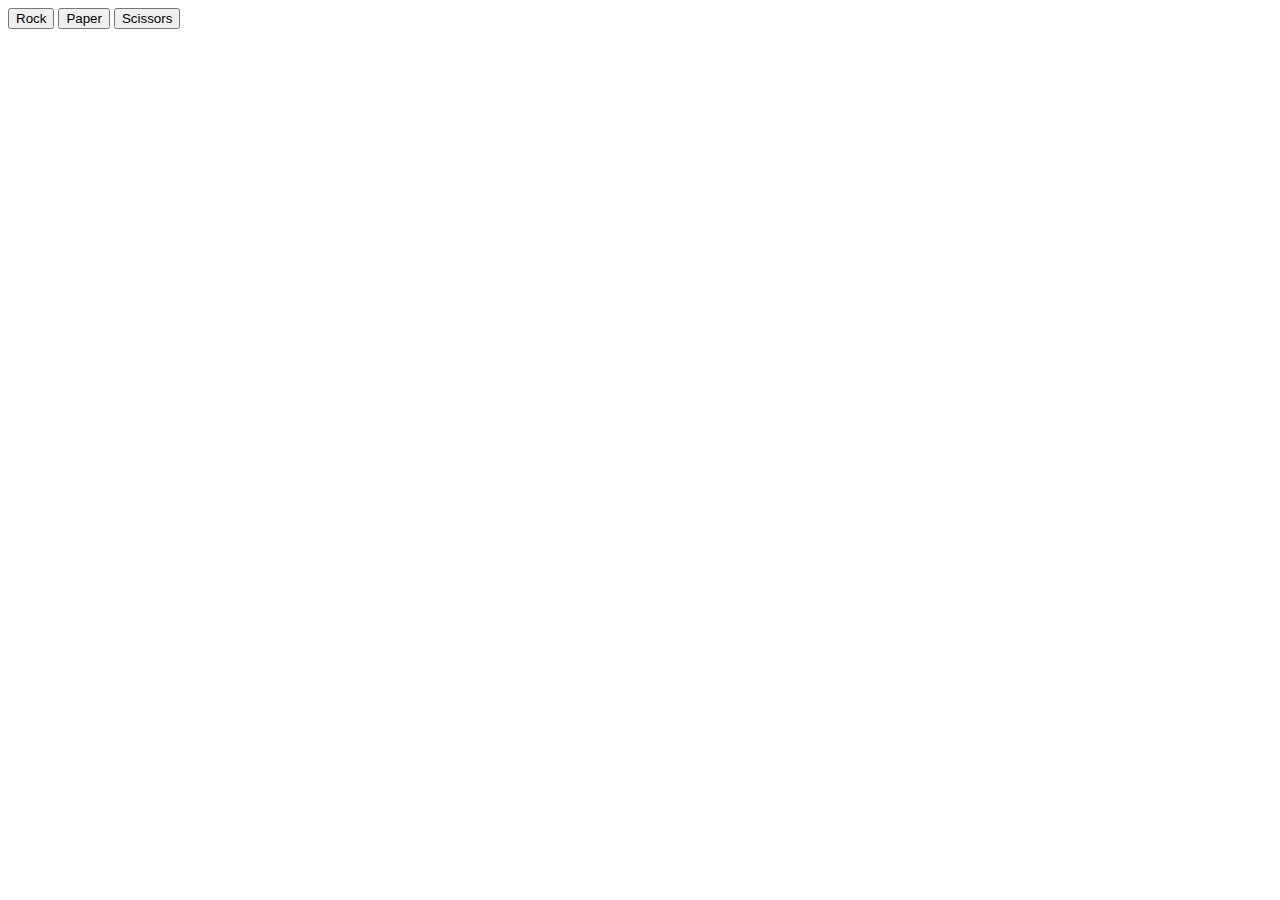
==== rock-paper-scissors-ui.html @ d5183778 "game with buttons and DOM manipulaiton, first verssion" ====
<!DOCTYPE html>
<html>
<head>
    <title>Rock Paper Scissors</title>

</head>
<body>
    <button id='rock'>Rock</button>
    <button id='paper'>Paper</button>
    <button id='scissors'>Scissors</button>
    
    <div id='results'></div>
    <div id='running-score'></div>

    <script>

        const resultsDiv = document.querySelector('#results');
        const runningScoreDiv = document.querySelector('#running-score');

        function computerPlay() {
            const number = Math.trunc(Math.random()*3);
            let computer
            if (number === 0) {
                computer = 'rock';
            } else if (number === 1) {
                computer = 'paper';
            } else {
                computer = 'scissors'
            }
            return computer
        }


        function playRound(playerSelection, computerSelection) {
            let win = 2;
            playerSelection = playerSelection.toLowerCase();
            if (playerSelection != computerSelection) {
                if (playerSelection === 'rock') {
                    if (computerSelection === 'paper'){
                        win = 0;
                    } else {
                        win = 1;
                    }
                } else if (playerSelection === 'paper') {
                    if (computerSelection === 'scissors') {
                        win = 0;
                    } else {
                        win = 1;
                    }
                } else {
                    if (computerSelection === 'rock') {
                        win = 0;
                    } else {
                        win = 1;
                    }
                }
            }
            console.log(win)
            return win
        }


        let playerScore = 0;
        let computerScore = 0;
        let result = 2;
        console.log('1');
        

        const buttons = document.querySelectorAll('button');
        buttons.forEach((button) => {
            
            button.addEventListener('click', () => {
                let playerSelection = button.getAttribute('id');    
                console.log(playerSelection);
                let computerSelection = computerPlay();
                console.log(computerSelection);
                result = playRound(playerSelection, computerSelection);

                        
                if (result === 1) {
                    playerScore += 1;
                    resultsDiv.textContent = 'player wins the round';
                } else if (result === 0) {
                    computerScore += 1;
                    resultsDiv.textContent = 'computer wins the round';
                }

                runningScoreDiv.textContent = `playerScore: ${playerScore}, computerScore: ${computerScore}`

                        
                if (playerScore === 5) {
                    resultsDiv.textContent = 'player wins the game!';
                } else if (computerScore === 5) {
                    resultsDiv.textContent = 'computer wins the game!';
                }   

            })
        })
        
    </script>
</body>
</html>
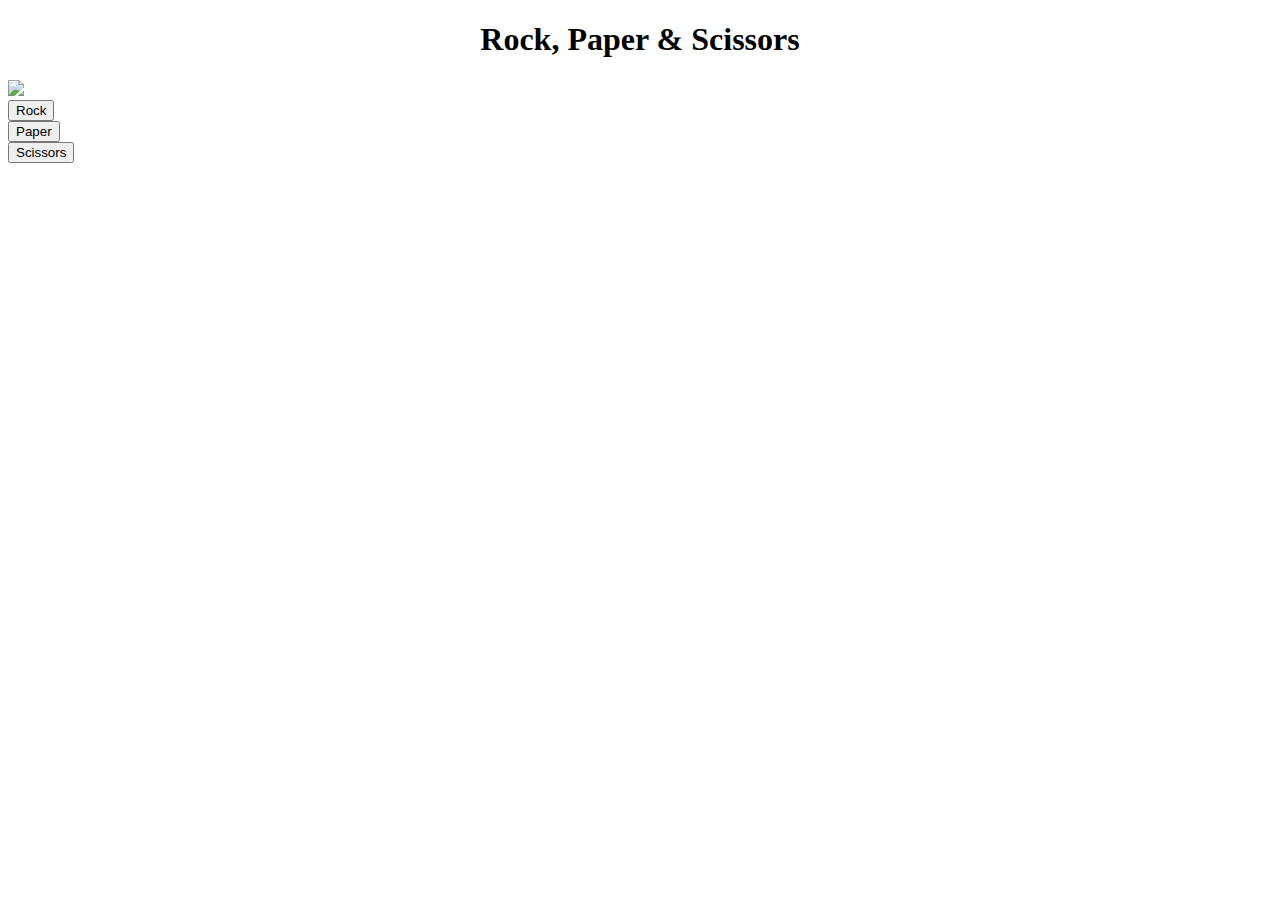
==== commit 18f9c308: "improved visual ui using bootstrap. Emojis still not working" ====
--- a/rock-paper-scissors-ui.html
+++ b/rock-paper-scissors-ui.html
@@ -2,101 +2,52 @@
 <html>
 <head>
     <title>Rock Paper Scissors</title>
-
+    <link href="https://cdn.jsdelivr.net/npm/bootstrap@5.0.0-beta1/dist/css/bootstrap.min.css" rel="stylesheet" integrity="sha384-giJF6kkoqNQ00vy+HMDP7azOuL0xtbfIcaT9wjKHr8RbDVddVHyTfAAsrekwKmP1" crossorigin="anonymous">
+    <link rel='stylesheet' href='style.css'>
 </head>
 <body>
-    <button id='rock'>Rock</button>
-    <button id='paper'>Paper</button>
-    <button id='scissors'>Scissors</button>
-    
-    <div id='results'></div>
-    <div id='running-score'></div>
+    <div class='container'>
 
-    <script>
+        <div class='row'>
+            <div class='col'>
+                <h1 class='display-4'>Rock, Paper & Scissors</h1>
+            </div>
+            <div class='col-4'>
+                <img src='images/rps.jpg'>
+            </div>   
+        </div>
 
-        const resultsDiv = document.querySelector('#results');
-        const runningScoreDiv = document.querySelector('#running-score');
+        <div class='row'>
+            <div class='col-2'>
+                <div class='row'><button id='rock' class='rps btn btn-outline-dark'>Rock</button></div>
+                <div class='row'><button id='paper' class='rps btn btn-outline-info'>Paper</button></div>
+                <div class='row'><button id='scissors' class='rps btn btn-outline-secondary'>Scissors</button></div>
+            </div>
+            <div class='col-2'>
+                <p id='player-cartoon' class='rps-image'></p><!-- cartoon player -->
+            </div>
+            <div class='col-6' id='marker' style="display: hidden;">
+                <div class='row'>
+                    <div id='results' class="alert alert-primary"></div>
+                </div>
+                <div class='row'>
+                    <div class='col-6 alert alert-success' id='player-score'></div>
+                    <div class='col-6 alert alert-danger' id='computer-score'></div>
+                </div>
+            </div>
+            <div class='col-2'>
+                <p id='computer-cartoon' class='rps-image'></p><!-- cartoon computer -->
+            </div>
+        </div>
 
-        function computerPlay() {
-            const number = Math.trunc(Math.random()*3);
-            let computer
-            if (number === 0) {
-                computer = 'rock';
-            } else if (number === 1) {
-                computer = 'paper';
-            } else {
-                computer = 'scissors'
-            }
-            return computer
-        }
-
-
-        function playRound(playerSelection, computerSelection) {
-            let win = 2;
-            playerSelection = playerSelection.toLowerCase();
-            if (playerSelection != computerSelection) {
-                if (playerSelection === 'rock') {
-                    if (computerSelection === 'paper'){
-                        win = 0;
-                    } else {
-                        win = 1;
-                    }
-                } else if (playerSelection === 'paper') {
-                    if (computerSelection === 'scissors') {
-                        win = 0;
-                    } else {
-                        win = 1;
-                    }
-                } else {
-                    if (computerSelection === 'rock') {
-                        win = 0;
-                    } else {
-                        win = 1;
-                    }
-                }
-            }
-            console.log(win)
-            return win
-        }
-
-
-        let playerScore = 0;
-        let computerScore = 0;
-        let result = 2;
-        console.log('1');
+        <div class='row'>
+            <button id='reset' class="btn btn-primary" style="display: none;" >Play again!</button>
+        </div>
         
-
-        const buttons = document.querySelectorAll('button');
-        buttons.forEach((button) => {
-            
-            button.addEventListener('click', () => {
-                let playerSelection = button.getAttribute('id');    
-                console.log(playerSelection);
-                let computerSelection = computerPlay();
-                console.log(computerSelection);
-                result = playRound(playerSelection, computerSelection);
-
-                        
-                if (result === 1) {
-                    playerScore += 1;
-                    resultsDiv.textContent = 'player wins the round';
-                } else if (result === 0) {
-                    computerScore += 1;
-                    resultsDiv.textContent = 'computer wins the round';
-                }
-
-                runningScoreDiv.textContent = `playerScore: ${playerScore}, computerScore: ${computerScore}`
-
-                        
-                if (playerScore === 5) {
-                    resultsDiv.textContent = 'player wins the game!';
-                } else if (computerScore === 5) {
-                    resultsDiv.textContent = 'computer wins the game!';
-                }   
-
-            })
-        })
-        
+    </div>
+    <script src='script.js'>
+        // FALTA MEJORAR EL ASPECTO VISUAL
+        // NO SE PORQUE LOS BOTONES SE PONEN EN UNA COLUMNA A PARTIR DEL SEGUNDO JUEGO
     </script>
 </body>
 </html>--- a/style.css
+++ b/style.css
@@ -0,0 +1,21 @@
+.row{
+    justify-content: center;
+}
+
+.display-4 {
+    text-align: center;
+}
+
+.col-4 {
+    justify-content: center;
+    align-items: center;
+}
+
+.rps {
+    flex-grow: 1;
+}
+
+.rps-image {
+    height: 114px;
+    font-family: 'Times New Roman', Times, serif;
+}